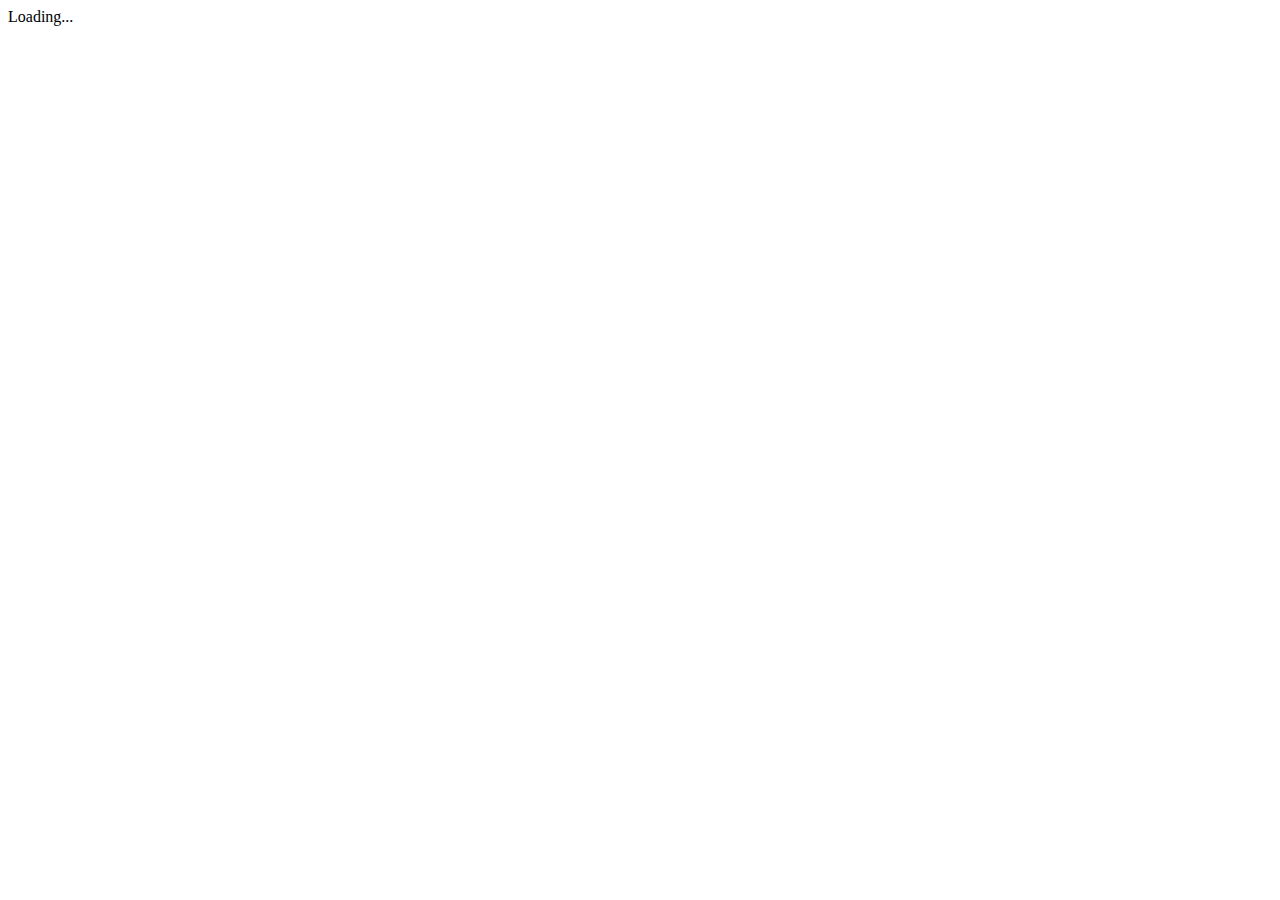
==== index.html @ c4d5cc9f "init" ====
<html>
	<head>
		<script src="http://ajax.googleapis.com/ajax/libs/jquery/1.7.2/jquery.min.js" type="text/javascript"></script>
		<script src="http://cdnjs.cloudflare.com/ajax/libs/underscore.js/1.3.3/underscore-min.js" type="text/javascript"></script>
		<script src="http://cdnjs.cloudflare.com/ajax/libs/backbone.js/0.9.2/backbone-min.js" type="text/javascript"></script>
		<script src="http://cdnjs.cloudflare.com/ajax/libs/backbone-localstorage.js/1.0/backbone.localStorage-min.js" type="text/javascript"></script> 
	</head>
	<body>
		<div id="container">Loading...</div>
		<script type="text/javascript">
			var app = {};

			   var AppView = Backbone.View.extend({
			      // el - stands for element. Every view has a element associate in with HTML 
			      //      content will be rendered.
			      el: '#container',
			      // It's the first function called when this view it's instantiated.
			      initialize: function(){
			        this.render();
			      },
			      // $el - it's a cached jQuery object (el), in which you can use jQuery functions 
			      //       to push content. Like the Hello World in this case.
			      render: function(){
			        this.$el.html("Hello World");
			      }
			    });
			   
		</script>
	</body>
</html>
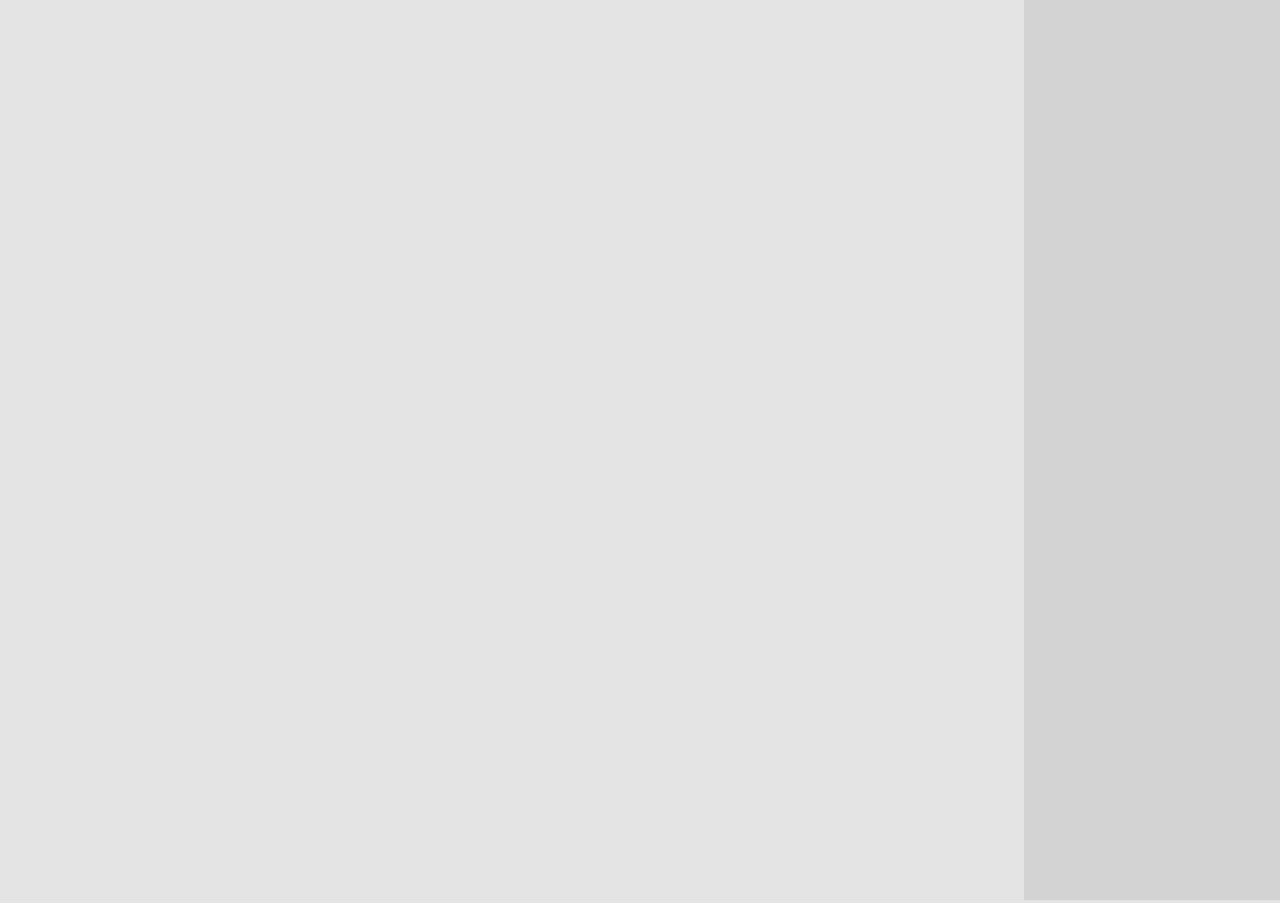
==== commit eba29737: "got routes sorted" ====
--- a/index.html
+++ b/index.html
@@ -1,30 +1,30 @@
+<!DOCTYPE html>
 <html>
 	<head>
-		<script src="http://ajax.googleapis.com/ajax/libs/jquery/1.7.2/jquery.min.js" type="text/javascript"></script>
-		<script src="http://cdnjs.cloudflare.com/ajax/libs/underscore.js/1.3.3/underscore-min.js" type="text/javascript"></script>
-		<script src="http://cdnjs.cloudflare.com/ajax/libs/backbone.js/0.9.2/backbone-min.js" type="text/javascript"></script>
-		<script src="http://cdnjs.cloudflare.com/ajax/libs/backbone-localstorage.js/1.0/backbone.localStorage-min.js" type="text/javascript"></script> 
+ 		<script src="leaflet.js"></script>
+ 		<script src="Bart.js"></script>
+ 		<script src="http://ajax.googleapis.com/ajax/libs/jquery/1.10.2/jquery.min.js"></script>
+	 	<script src='http://api.tiles.mapbox.com/mapbox.js/v1.3.1/mapbox.js'></script>
+	  <link href='http://api.tiles.mapbox.com/mapbox.js/v1.3.1/mapbox.css' rel='stylesheet' />
+	  <!--[if lte IE 8]>
+	    <link href='http://api.tiles.mapbox.com/mapbox.js/v1.3.1/mapbox.ie.css' rel='stylesheet' >
+	  <![endif]-->
+		<link rel="stylesheet" href="leaflet.css" />
+		<link rel="stylesheet" href="pilot.css" />
+ 		<!--[if lte IE 8]>
+    	<link rel="stylesheet" href="http://cdn.leafletjs.com/leaflet-0.6.4/leaflet.ie.css" />
+ 		<![endif]-->
+
 	</head>
 	<body>
-		<div id="container">Loading...</div>
-		<script type="text/javascript">
-			var app = {};
-
-			   var AppView = Backbone.View.extend({
-			      // el - stands for element. Every view has a element associate in with HTML 
-			      //      content will be rendered.
-			      el: '#container',
-			      // It's the first function called when this view it's instantiated.
-			      initialize: function(){
-			        this.render();
-			      },
-			      // $el - it's a cached jQuery object (el), in which you can use jQuery functions 
-			      //       to push content. Like the Hello World in this case.
-			      render: function(){
-			        this.$el.html("Hello World");
-			      }
-			    });
-			   
+		<div id="container">
+			<div id="map" class="dark"> </div>
+			<div id="sidebar"><ul id="routes"></ul></div>
+		</div>
+		<script type='text/javascript'>
+			var map = L.mapbox.map('map', 'andrewlngdn.map-0crn2k4b').setView([37.76365837331252, -122.4151611328125], 11);
+			Bart.init();
 		</script>
 	</body>
-</html>+</html>
+
--- a/leaflet.css
+++ b/leaflet.css
@@ -0,0 +1,467 @@
+/* required styles */
+
+.leaflet-map-pane,
+.leaflet-tile,
+.leaflet-marker-icon,
+.leaflet-marker-shadow,
+.leaflet-tile-pane,
+.leaflet-tile-container,
+.leaflet-overlay-pane,
+.leaflet-shadow-pane,
+.leaflet-marker-pane,
+.leaflet-popup-pane,
+.leaflet-overlay-pane svg,
+.leaflet-zoom-box,
+.leaflet-image-layer,
+.leaflet-layer {
+	position: absolute;
+	left: 0;
+	top: 0;
+	}
+.leaflet-container {
+	overflow: hidden;
+	-ms-touch-action: none;
+	}
+.leaflet-tile,
+.leaflet-marker-icon,
+.leaflet-marker-shadow {
+	-webkit-user-select: none;
+	   -moz-user-select: none;
+	        user-select: none;
+	-webkit-user-drag: none;
+	}
+.leaflet-marker-icon,
+.leaflet-marker-shadow {
+	display: block;
+	}
+/* map is broken in FF if you have max-width: 100% on tiles */
+.leaflet-container img {
+	max-width: none !important;
+	}
+/* stupid Android 2 doesn't understand "max-width: none" properly */
+.leaflet-container img.leaflet-image-layer {
+	max-width: 15000px !important;
+	}
+.leaflet-tile {
+	filter: inherit;
+	visibility: hidden;
+	}
+.leaflet-tile-loaded {
+	visibility: inherit;
+	}
+.leaflet-zoom-box {
+	width: 0;
+	height: 0;
+	}
+/* workaround for https://bugzilla.mozilla.org/show_bug.cgi?id=888319 */
+.leaflet-overlay-pane svg {
+	-moz-user-select: none;
+	}
+
+.leaflet-tile-pane    { z-index: 2; }
+.leaflet-objects-pane { z-index: 3; }
+.leaflet-overlay-pane { z-index: 4; }
+.leaflet-shadow-pane  { z-index: 5; }
+.leaflet-marker-pane  { z-index: 6; }
+.leaflet-popup-pane   { z-index: 7; }
+
+
+/* control positioning */
+
+.leaflet-control {
+	position: relative;
+	z-index: 7;
+	pointer-events: auto;
+	}
+.leaflet-top,
+.leaflet-bottom {
+	position: absolute;
+	z-index: 1000;
+	pointer-events: none;
+	}
+.leaflet-top {
+	top: 0;
+	}
+.leaflet-right {
+	right: 0;
+	}
+.leaflet-bottom {
+	bottom: 0;
+	}
+.leaflet-left {
+	left: 0;
+	}
+.leaflet-control {
+	float: left;
+	clear: both;
+	}
+.leaflet-right .leaflet-control {
+	float: right;
+	}
+.leaflet-top .leaflet-control {
+	margin-top: 10px;
+	}
+.leaflet-bottom .leaflet-control {
+	margin-bottom: 10px;
+	}
+.leaflet-left .leaflet-control {
+	margin-left: 10px;
+	}
+.leaflet-right .leaflet-control {
+	margin-right: 10px;
+	}
+
+
+/* zoom and fade animations */
+
+.leaflet-fade-anim .leaflet-tile,
+.leaflet-fade-anim .leaflet-popup {
+	opacity: 0;
+	-webkit-transition: opacity 0.2s linear;
+	   -moz-transition: opacity 0.2s linear;
+	     -o-transition: opacity 0.2s linear;
+	        transition: opacity 0.2s linear;
+	}
+.leaflet-fade-anim .leaflet-tile-loaded,
+.leaflet-fade-anim .leaflet-map-pane .leaflet-popup {
+	opacity: 1;
+	}
+
+.leaflet-zoom-anim .leaflet-zoom-animated {
+	-webkit-transition: -webkit-transform 0.25s cubic-bezier(0,0,0.25,1);
+	   -moz-transition:    -moz-transform 0.25s cubic-bezier(0,0,0.25,1);
+	     -o-transition:      -o-transform 0.25s cubic-bezier(0,0,0.25,1);
+	        transition:         transform 0.25s cubic-bezier(0,0,0.25,1);
+	}
+.leaflet-zoom-anim .leaflet-tile,
+.leaflet-pan-anim .leaflet-tile,
+.leaflet-touching .leaflet-zoom-animated {
+	-webkit-transition: none;
+	   -moz-transition: none;
+	     -o-transition: none;
+	        transition: none;
+	}
+
+.leaflet-zoom-anim .leaflet-zoom-hide {
+	visibility: hidden;
+	}
+
+
+/* cursors */
+
+.leaflet-clickable {
+	cursor: pointer;
+	}
+.leaflet-container {
+	cursor: -webkit-grab;
+	cursor:    -moz-grab;
+	}
+.leaflet-popup-pane,
+.leaflet-control {
+	cursor: auto;
+	}
+.leaflet-dragging,
+.leaflet-dragging .leaflet-clickable,
+.leaflet-dragging .leaflet-container {
+	cursor: move;
+	cursor: -webkit-grabbing;
+	cursor:    -moz-grabbing;
+	}
+
+
+/* visual tweaks */
+
+.leaflet-container {
+	background: #ddd;
+	outline: 0;
+	}
+.leaflet-container a {
+	color: #0078A8;
+	}
+.leaflet-container a.leaflet-active {
+	outline: 2px solid orange;
+	}
+.leaflet-zoom-box {
+	border: 2px dotted #05f;
+	background: white;
+	opacity: 0.5;
+	}
+
+
+/* general typography */
+.leaflet-container {
+	font: 12px/1.5 "Helvetica Neue", Arial, Helvetica, sans-serif;
+	}
+
+
+/* general toolbar styles */
+
+.leaflet-bar {
+	box-shadow: 0 1px 7px rgba(0,0,0,0.65);
+	-webkit-border-radius: 4px;
+	        border-radius: 4px;
+	}
+.leaflet-bar a, .leaflet-bar a:hover {
+	background-color: #fff;
+	border-bottom: 1px solid #ccc;
+	width: 26px;
+	height: 26px;
+	line-height: 26px;
+	display: block;
+	text-align: center;
+	text-decoration: none;
+	color: black;
+	}
+.leaflet-bar a,
+.leaflet-control-layers-toggle {
+	background-position: 50% 50%;
+	background-repeat: no-repeat;
+	display: block;
+	}
+.leaflet-bar a:hover {
+	background-color: #f4f4f4;
+	}
+.leaflet-bar a:first-child {
+	-webkit-border-top-left-radius: 4px;
+	        border-top-left-radius: 4px;
+	-webkit-border-top-right-radius: 4px;
+	        border-top-right-radius: 4px;
+	}
+.leaflet-bar a:last-child {
+	-webkit-border-bottom-left-radius: 4px;
+	        border-bottom-left-radius: 4px;
+	-webkit-border-bottom-right-radius: 4px;
+	        border-bottom-right-radius: 4px;
+	border-bottom: none;
+	}
+.leaflet-bar a.leaflet-disabled {
+	cursor: default;
+	background-color: #f4f4f4;
+	color: #bbb;
+	}
+
+.leaflet-touch .leaflet-bar {
+	-webkit-border-radius: 10px;
+	        border-radius: 10px;
+	}
+.leaflet-touch .leaflet-bar a {
+	width: 30px;
+	height: 30px;
+	}
+.leaflet-touch .leaflet-bar a:first-child {
+	-webkit-border-top-left-radius: 7px;
+	        border-top-left-radius: 7px;
+	-webkit-border-top-right-radius: 7px;
+	        border-top-right-radius: 7px;
+	}
+.leaflet-touch .leaflet-bar a:last-child {
+	-webkit-border-bottom-left-radius: 7px;
+	        border-bottom-left-radius: 7px;
+	-webkit-border-bottom-right-radius: 7px;
+	        border-bottom-right-radius: 7px;
+	border-bottom: none;
+	}
+
+
+/* zoom control */
+
+.leaflet-control-zoom-in {
+	font: bold 18px 'Lucida Console', Monaco, monospace;
+	}
+.leaflet-control-zoom-out {
+	font: bold 22px 'Lucida Console', Monaco, monospace;
+	}
+
+.leaflet-touch .leaflet-control-zoom-in {
+	font-size: 22px;
+	line-height: 30px;
+	}
+.leaflet-touch .leaflet-control-zoom-out {
+	font-size: 28px;
+	line-height: 30px;
+	}
+
+
+/* layers control */
+
+.leaflet-control-layers {
+	box-shadow: 0 1px 7px rgba(0,0,0,0.4);
+	background: #f8f8f9;
+	-webkit-border-radius: 5px;
+	        border-radius: 5px;
+	}
+.leaflet-control-layers-toggle {
+	background-image: url(images/layers.png);
+	width: 36px;
+	height: 36px;
+	}
+.leaflet-retina .leaflet-control-layers-toggle {
+	background-image: url(images/layers-2x.png);
+	background-size: 26px 26px;
+	}
+.leaflet-touch .leaflet-control-layers-toggle {
+	width: 44px;
+	height: 44px;
+	}
+.leaflet-control-layers .leaflet-control-layers-list,
+.leaflet-control-layers-expanded .leaflet-control-layers-toggle {
+	display: none;
+	}
+.leaflet-control-layers-expanded .leaflet-control-layers-list {
+	display: block;
+	position: relative;
+	}
+.leaflet-control-layers-expanded {
+	padding: 6px 10px 6px 6px;
+	color: #333;
+	background: #fff;
+	}
+.leaflet-control-layers-selector {
+	margin-top: 2px;
+	position: relative;
+	top: 1px;
+	}
+.leaflet-control-layers label {
+	display: block;
+	}
+.leaflet-control-layers-separator {
+	height: 0;
+	border-top: 1px solid #ddd;
+	margin: 5px -10px 5px -6px;
+	}
+
+
+/* attribution and scale controls */
+
+.leaflet-container .leaflet-control-attribution {
+	background-color: rgba(255, 255, 255, 0.7);
+	box-shadow: 0 0 5px #bbb;
+	margin: 0;
+	}
+.leaflet-control-attribution,
+.leaflet-control-scale-line {
+	padding: 0 5px;
+	color: #333;
+	}
+.leaflet-container .leaflet-control-attribution,
+.leaflet-container .leaflet-control-scale {
+	font-size: 11px;
+	}
+.leaflet-left .leaflet-control-scale {
+	margin-left: 5px;
+	}
+.leaflet-bottom .leaflet-control-scale {
+	margin-bottom: 5px;
+	}
+.leaflet-control-scale-line {
+	border: 2px solid #777;
+	border-top: none;
+	color: black;
+	line-height: 1.1;
+	padding: 2px 5px 1px;
+	font-size: 11px;
+	text-shadow: 1px 1px 1px #fff;
+	background-color: rgba(255, 255, 255, 0.5);
+	box-shadow: 0 -1px 5px rgba(0, 0, 0, 0.2);
+	white-space: nowrap;
+	overflow: hidden;
+	}
+.leaflet-control-scale-line:not(:first-child) {
+	border-top: 2px solid #777;
+	border-bottom: none;
+	margin-top: -2px;
+	box-shadow: 0 2px 5px rgba(0, 0, 0, 0.2);
+	}
+.leaflet-control-scale-line:not(:first-child):not(:last-child) {
+	border-bottom: 2px solid #777;
+	}
+
+.leaflet-touch .leaflet-control-attribution,
+.leaflet-touch .leaflet-control-layers,
+.leaflet-touch .leaflet-bar {
+	box-shadow: none;
+	}
+.leaflet-touch .leaflet-control-layers,
+.leaflet-touch .leaflet-bar {
+	border: 4px solid rgba(0,0,0,0.3);
+	}
+
+
+/* popup */
+
+.leaflet-popup {
+	position: absolute;
+	text-align: center;
+	}
+.leaflet-popup-content-wrapper {
+	padding: 1px;
+	text-align: left;
+	-webkit-border-radius: 12px;
+	        border-radius: 12px;
+	}
+.leaflet-popup-content {
+	margin: 13px 19px;
+	line-height: 1.4;
+	}
+.leaflet-popup-content p {
+	margin: 18px 0;
+	}
+.leaflet-popup-tip-container {
+	margin: 0 auto;
+	width: 40px;
+	height: 20px;
+	position: relative;
+	overflow: hidden;
+	}
+.leaflet-popup-tip {
+	width: 17px;
+	height: 17px;
+	padding: 1px;
+
+	margin: -10px auto 0;
+
+	-webkit-transform: rotate(45deg);
+	   -moz-transform: rotate(45deg);
+	    -ms-transform: rotate(45deg);
+	     -o-transform: rotate(45deg);
+	        transform: rotate(45deg);
+	}
+.leaflet-popup-content-wrapper, .leaflet-popup-tip {
+	background: white;
+
+	box-shadow: 0 3px 14px rgba(0,0,0,0.4);
+	}
+.leaflet-container a.leaflet-popup-close-button {
+	position: absolute;
+	top: 0;
+	right: 0;
+	padding: 4px 4px 0 0;
+	text-align: center;
+	width: 18px;
+	height: 14px;
+	font: 16px/14px Tahoma, Verdana, sans-serif;
+	color: #c3c3c3;
+	text-decoration: none;
+	font-weight: bold;
+	background: transparent;
+	}
+.leaflet-container a.leaflet-popup-close-button:hover {
+	color: #999;
+	}
+.leaflet-popup-scrolled {
+	overflow: auto;
+	border-bottom: 1px solid #ddd;
+	border-top: 1px solid #ddd;
+	}
+
+
+/* div icon */
+
+.leaflet-div-icon {
+	background: #fff;
+	border: 1px solid #666;
+	}
+.leaflet-editing-icon {
+	-webkit-border-radius: 2px;
+	        border-radius: 2px;
+	}
--- a/pilot.css
+++ b/pilot.css
@@ -0,0 +1,55 @@
+body, html, #container {
+	margin: 0;
+	height: 100%;
+	width:100%;
+	background-color: #E4E4E4;
+	font-family: Helvetica, sans-serif;
+	font-size: 0.95em;
+	font-weight: 200;
+}
+
+#sidebar {
+	float:right;
+	width: 20%;
+	height: 100%;
+	background-color: lightgrey;
+	display: inline-block;
+	box-sizing: border-box;
+	overflow: auto;
+}
+
+li {
+	list-style-type:none;
+}
+
+ul {
+	padding: 0;
+}
+
+li.route{
+	color: #636363;
+	border-bottom: 1px solid #C5C5C5;
+	padding: 10px;
+	padding: 10px;
+	margin:none;
+	-webkit-transition: 0.5s all;
+	transition: 0.5s all;
+}
+
+li.route:last-child{
+	border-bottom:none;
+
+}
+
+li.route:hover{
+	border-bottom: 1px solid #9B9B9B;
+	color: #000;
+	background-color:#E4E4E4;
+}
+
+#map {
+	display: inline-block;
+	width: 79%;
+	height:100%;
+}
+
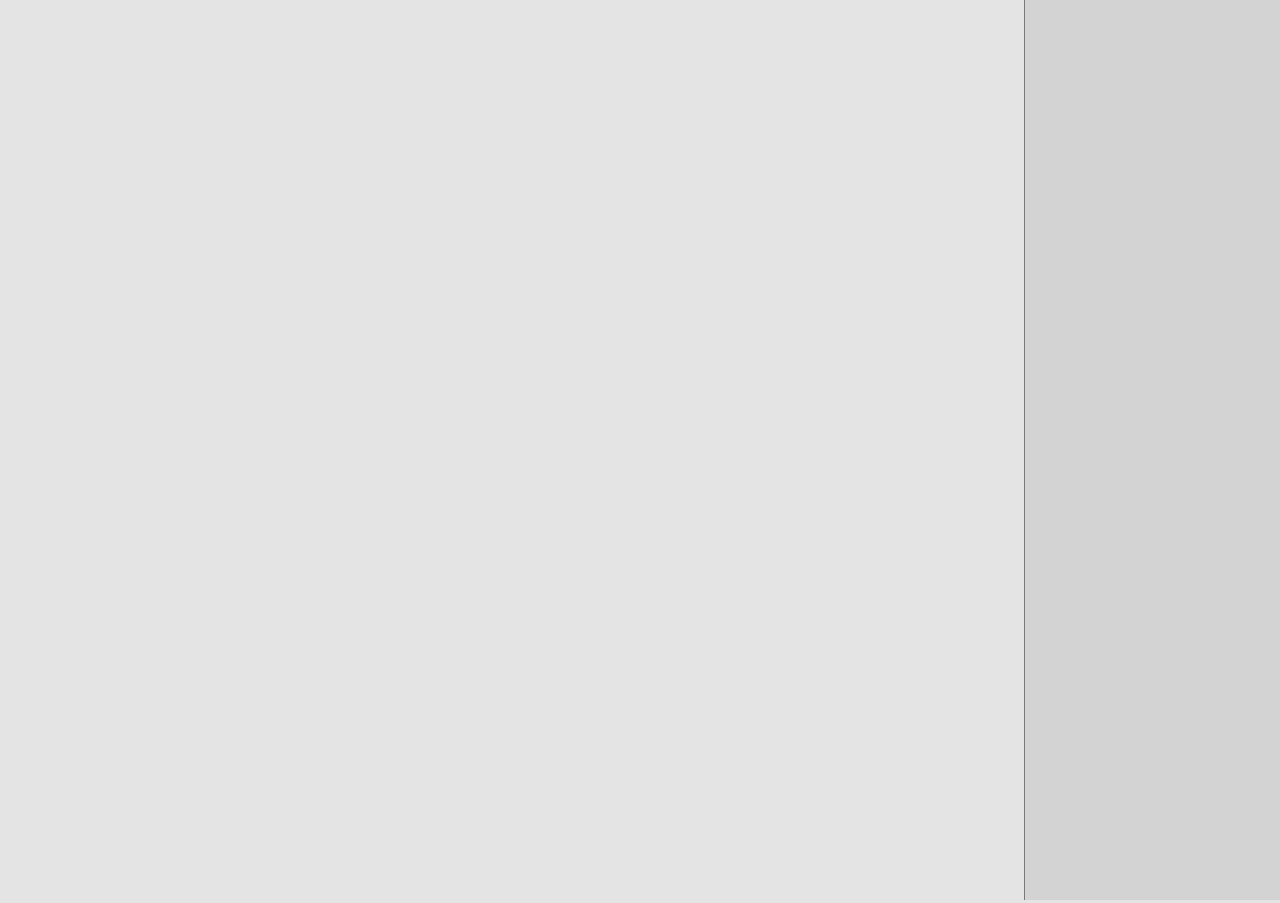
==== commit 33497564: "put stations in ul" ====
--- a/index.html
+++ b/index.html
@@ -14,15 +14,17 @@
  		<!--[if lte IE 8]>
     	<link rel="stylesheet" href="http://cdn.leafletjs.com/leaflet-0.6.4/leaflet.ie.css" />
  		<![endif]-->
+	</head>
 
-	</head>
 	<body>
 		<div id="container">
 			<div id="map" class="dark"> </div>
-			<div id="sidebar"><ul id="routes"></ul></div>
+			<div id="sidebar">
+				<ul id="routes">
+				</ul>
+			</div>
 		</div>
 		<script type='text/javascript'>
-			var map = L.mapbox.map('map', 'andrewlngdn.map-0crn2k4b').setView([37.76365837331252, -122.4151611328125], 11);
 			Bart.init();
 		</script>
 	</body>
--- a/pilot.css
+++ b/pilot.css
@@ -16,6 +16,8 @@
 	display: inline-block;
 	box-sizing: border-box;
 	overflow: auto;
+	border-left: 1px solid #797979;
+
 }
 
 li {
@@ -24,16 +26,40 @@
 
 ul {
 	padding: 0;
+	margin: 0;
 }
 
 li.route{
-	color: #636363;
-	border-bottom: 1px solid #C5C5C5;
-	padding: 10px;
-	padding: 10px;
+	color: #111;
+	border-bottom: 1px solid #797979;
 	margin:none;
+	padding-top: 10px;
+	padding-bottom: 10px;
 	-webkit-transition: 0.5s all;
 	transition: 0.5s all;
+	overflow: hidden;
+	font-weight: 300;
+}
+
+.route-title {
+	padding-left: 5px;
+}
+
+li.station {
+	color: #555;
+	text-align: center;
+	/*margin-left: 5px;*/
+	font-weight: 200;
+	border-top: 1px solid #C4C4C4;
+
+}
+
+li.station:first-child {
+	margin-top: 20px;
+}
+
+li.station:last-child {
+	border-bottom: none;
 }
 
 li.route:last-child{
